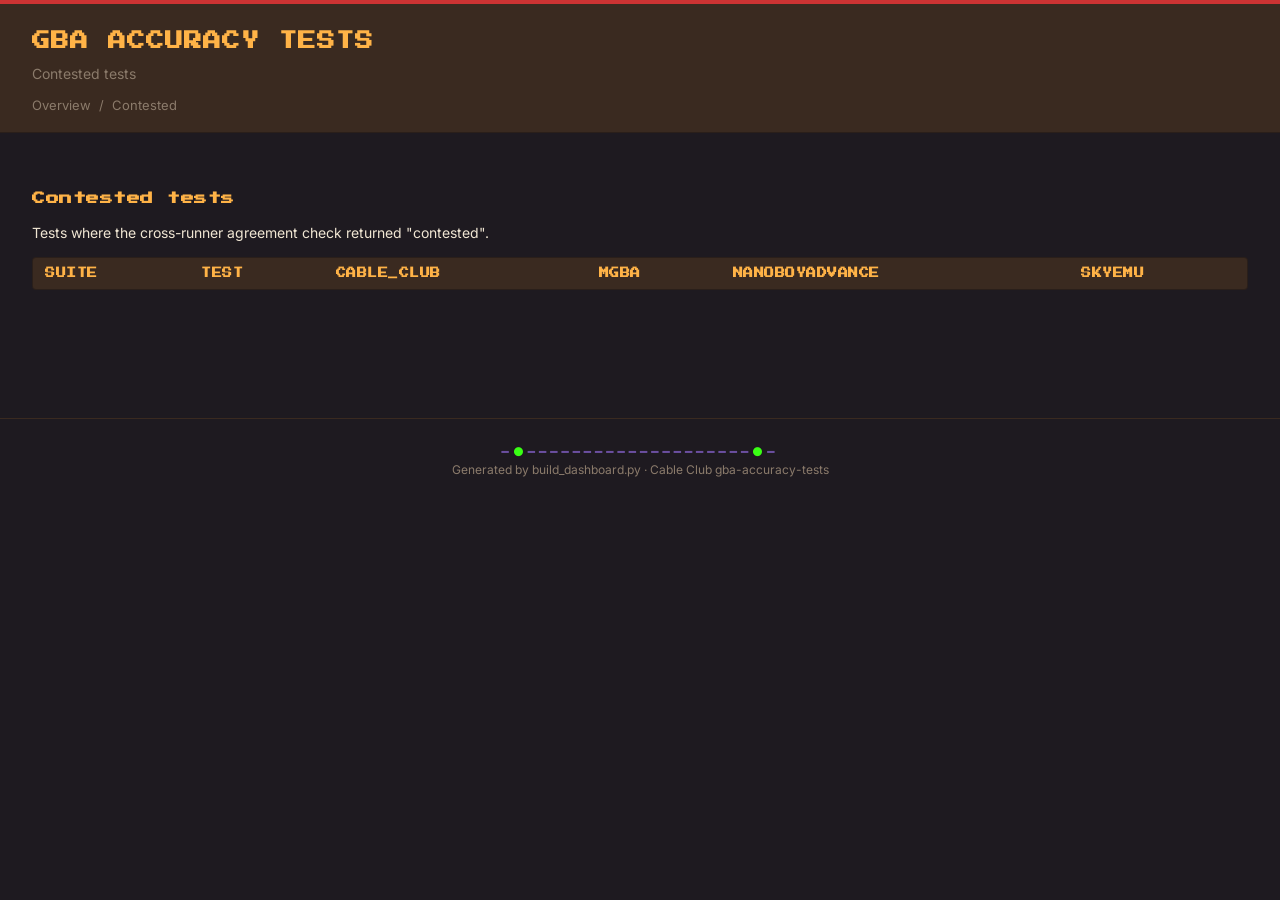
==== docs/dashboard/contested.html @ 75b2cba9 "phase 1: full multi-emulator matrix + dashboard + CI Closes out the test-suite Phase 1 plan from NEX" ====
<!DOCTYPE html>
<html lang="en">
<head>
<meta charset="utf-8">
<meta name="viewport" content="width=device-width, initial-scale=1">
<title>Contested tests — gba-accuracy-tests</title>
<link rel="stylesheet" href="style.css">
</head>
<body>
<header class="site">
  <h1>GBA ACCURACY TESTS</h1>
  <p class="subtitle">Contested tests</p>
  <nav class="crumbs"><a href="index.html">Overview</a> &nbsp;/&nbsp; Contested</nav>
</header>
<main>
<h2>Contested tests</h2>
<p class="muted">Tests where the cross-runner agreement check returned "contested".</p>
<table><thead><tr><th>Suite</th><th>Test</th>
<th>cable_club</th>
<th>mgba</th>
<th>nanoboyadvance</th>
<th>skyemu</th>
</tr></thead><tbody>
</tbody></table>
</main>
<footer>
  <span class="cable">━<span class="led">●</span>━━━━━━━━━━━━━━━━━━━━<span class="led">●</span>━</span><br>
  Generated by build_dashboard.py · Cable Club gba-accuracy-tests
</footer>
</body>
</html>
---- docs/dashboard/style.css ----
@import url('https://fonts.googleapis.com/css2?family=Press+Start+2P&family=Inter:wght@400;500;700&family=JetBrains+Mono:wght@400;500&display=swap');

:root {
  --bg:        #1e1a20;
  --surface:   #3a2a20;
  --surface-2: #2a1f1a;
  --red:       #cc3333;
  --amber:     #ffb347;
  --amber-2:   #ffd080;
  --green:     #39ff14;
  --gray:      #666;
  --warm-gray: #8b7b6b;
  --text:      #f0e6d3;
  --purple:    #6b4fa0;
}

* { box-sizing: border-box; }

body {
  margin: 0;
  background: var(--bg);
  color: var(--text);
  font-family: 'Inter', system-ui, sans-serif;
  font-size: 14px;
  line-height: 1.5;
}

a { color: var(--amber); text-decoration: none; }
a:hover { color: var(--amber-2); text-decoration: underline; }

header.site {
  background: var(--surface);
  border-top: 4px solid var(--red);
  border-bottom: 1px solid var(--surface-2);
  padding: 24px 32px 16px;
}
header.site h1 {
  font-family: 'Press Start 2P', monospace;
  font-size: 18px;
  margin: 0 0 8px;
  color: var(--amber);
  letter-spacing: 1px;
}
header.site .subtitle { color: var(--warm-gray); margin: 0; }
nav.crumbs {
  margin: 12px 0 0;
  font-size: 13px;
  color: var(--warm-gray);
}
nav.crumbs a { color: var(--warm-gray); }
nav.crumbs a:hover { color: var(--amber); }

main { padding: 24px 32px 64px; max-width: 1280px; margin: 0 auto; }

h2 {
  font-family: 'Press Start 2P', monospace;
  font-size: 13px;
  letter-spacing: 0.5px;
  color: var(--amber);
  margin: 32px 0 12px;
}
h3 { color: var(--text); font-size: 16px; margin: 24px 0 8px; }

table {
  width: 100%;
  border-collapse: collapse;
  background: var(--surface-2);
  border: 1px solid var(--surface);
  border-radius: 4px;
  overflow: hidden;
}
th, td {
  padding: 8px 12px;
  text-align: left;
  border-bottom: 1px solid var(--surface);
  font-size: 13px;
  vertical-align: top;
}
th {
  background: var(--surface);
  color: var(--amber);
  font-family: 'Press Start 2P', monospace;
  font-size: 10px;
  letter-spacing: 0.5px;
  text-transform: uppercase;
}
tr:last-child td { border-bottom: none; }
tr:hover td { background: rgba(255, 179, 71, 0.04); }

.hash {
  font-family: 'JetBrains Mono', monospace;
  font-size: 11px;
  color: var(--warm-gray);
}
.hash.match { color: var(--green); }
.hash.miss { color: var(--red); }

.badge {
  display: inline-block;
  padding: 2px 8px;
  border-radius: 3px;
  font-size: 11px;
  font-weight: 700;
  font-family: 'JetBrains Mono', monospace;
  text-transform: uppercase;
  letter-spacing: 0.5px;
}
.badge.gold        { background: var(--amber); color: #1e1a20; }
.badge.secondary   { background: var(--purple); color: var(--text); }
.badge.candidate   { background: var(--gray); color: var(--text); }
.badge.contested   { background: var(--red); color: #fff; }
.badge.unverified  { background: #555; color: var(--text); }
.badge.agreed      { background: var(--green); color: #1e1a20; }

.stat-grid {
  display: grid;
  grid-template-columns: repeat(auto-fit, minmax(180px, 1fr));
  gap: 16px;
  margin: 16px 0 24px;
}
.stat {
  background: var(--surface);
  border-left: 3px solid var(--amber);
  padding: 12px 16px;
  border-radius: 4px;
}
.stat .num {
  font-family: 'Press Start 2P', monospace;
  font-size: 22px;
  color: var(--amber);
  display: block;
  margin-bottom: 4px;
}
.stat .label {
  font-size: 11px;
  color: var(--warm-gray);
  text-transform: uppercase;
  letter-spacing: 0.5px;
}

.matrix th.runner { text-align: center; }
.matrix td.cell {
  text-align: center;
  font-family: 'JetBrains Mono', monospace;
  font-size: 12px;
}
.matrix .frac { color: var(--text); }
.matrix .pct  { color: var(--warm-gray); font-size: 10px; display: block; }
.matrix .all-pass .frac { color: var(--green); }
.matrix .none-pass .frac { color: var(--red); }

.test-row td.id { font-family: 'JetBrains Mono', monospace; font-size: 12px; }

.bios-tabs {
  display: flex;
  gap: 8px;
  margin: 16px 0;
}
.bios-tabs span {
  padding: 4px 12px;
  background: var(--surface);
  border-radius: 3px;
  font-size: 11px;
  font-family: 'JetBrains Mono', monospace;
  color: var(--warm-gray);
}

footer {
  margin-top: 64px;
  padding: 24px 32px;
  border-top: 1px solid var(--surface);
  font-size: 12px;
  color: var(--warm-gray);
  text-align: center;
}
footer .cable {
  display: inline-block;
  color: var(--purple);
  letter-spacing: 4px;
}
footer .led { color: var(--green); }
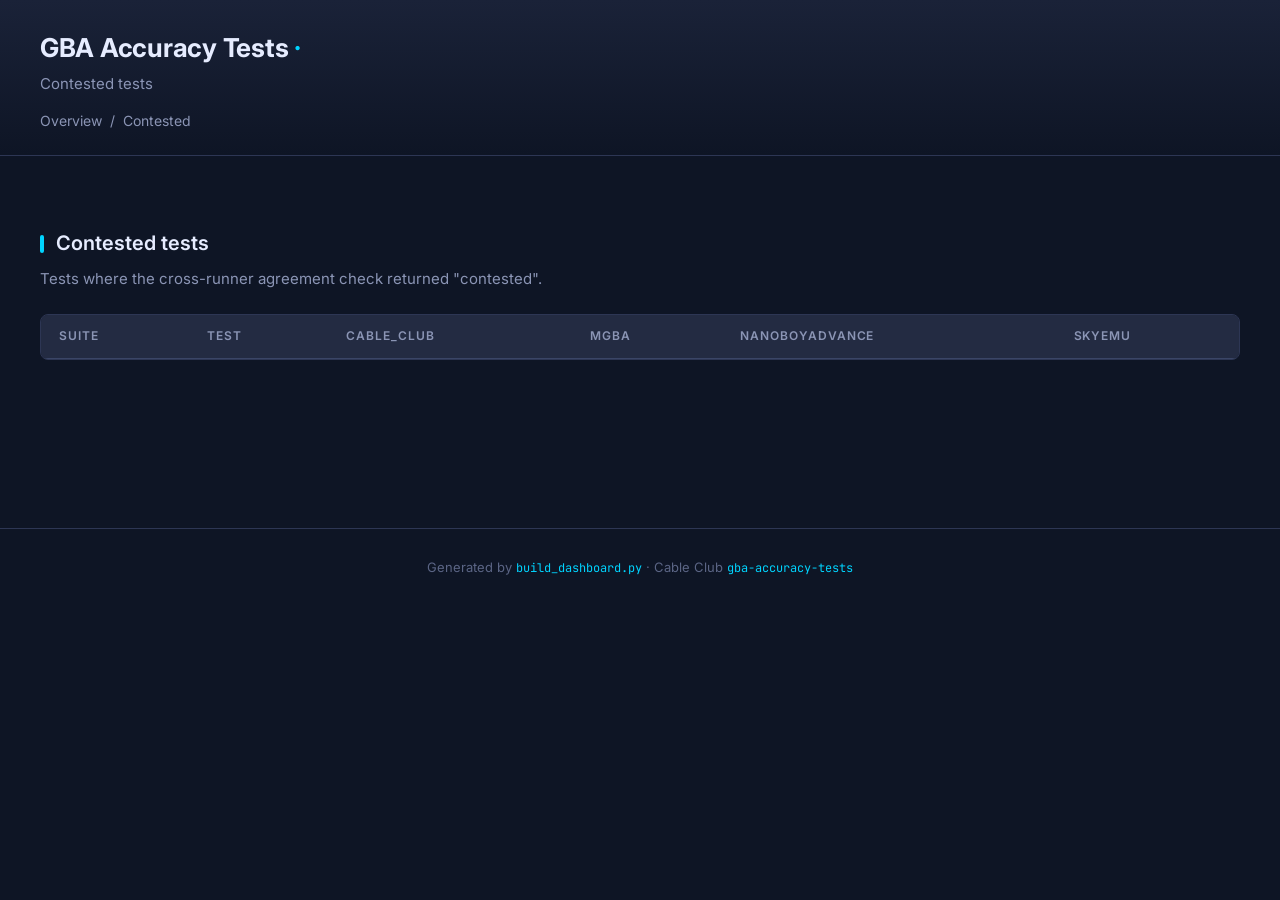
==== commit ebaa5b70: "verify: bootstrap human-confirmed ground truth for all 5 suites Replaces consensus-as-truth with per" ====
--- a/docs/dashboard/contested.html
+++ b/docs/dashboard/contested.html
@@ -8,24 +8,27 @@
 </head>
 <body>
 <header class="site">
-  <h1>GBA ACCURACY TESTS</h1>
-  <p class="subtitle">Contested tests</p>
+  <div class="row">
+    <div>
+      <h1>GBA Accuracy Tests <span class="accent">·</span></h1>
+      <p class="subtitle">Contested tests</p>
+    </div>
+  </div>
   <nav class="crumbs"><a href="index.html">Overview</a> &nbsp;/&nbsp; Contested</nav>
 </header>
 <main>
 <h2>Contested tests</h2>
 <p class="muted">Tests where the cross-runner agreement check returned "contested".</p>
-<table><thead><tr><th>Suite</th><th>Test</th>
-<th>cable_club</th>
-<th>mgba</th>
-<th>nanoboyadvance</th>
-<th>skyemu</th>
+<div class="table-wrap"><table><thead><tr><th>Suite</th><th>Test</th>
+<th class="runner r-cable_club"><span class="dot"></span>cable_club</th>
+<th class="runner r-mgba"><span class="dot"></span>mgba</th>
+<th class="runner r-nanoboyadvance"><span class="dot"></span>nanoboyadvance</th>
+<th class="runner r-skyemu"><span class="dot"></span>skyemu</th>
 </tr></thead><tbody>
-</tbody></table>
+</tbody></table></div>
 </main>
 <footer>
-  <span class="cable">━<span class="led">●</span>━━━━━━━━━━━━━━━━━━━━<span class="led">●</span>━</span><br>
-  Generated by build_dashboard.py · Cable Club gba-accuracy-tests
+  Generated by <code>build_dashboard.py</code> · Cable Club <code>gba-accuracy-tests</code>
 </footer>
 </body>
 </html>
--- a/docs/dashboard/style.css
+++ b/docs/dashboard/style.css
@@ -1,181 +1,302 @@
-@import url('https://fonts.googleapis.com/css2?family=Press+Start+2P&family=Inter:wght@400;500;700&family=JetBrains+Mono:wght@400;500&display=swap');
+@import url('https://fonts.googleapis.com/css2?family=Inter:wght@400;500;600;700&family=JetBrains+Mono:wght@400;500;600&display=swap');
 
 :root {
-  --bg:        #1e1a20;
-  --surface:   #3a2a20;
-  --surface-2: #2a1f1a;
-  --red:       #cc3333;
-  --amber:     #ffb347;
-  --amber-2:   #ffd080;
-  --green:     #39ff14;
-  --gray:      #666;
-  --warm-gray: #8b7b6b;
-  --text:      #f0e6d3;
-  --purple:    #6b4fa0;
+  --bg:         #0e1525;
+  --bg-2:       #0a101e;
+  --surface:    #1a2238;
+  --surface-2:  #232b42;
+  --surface-3:  #2d3654;
+  --border:     #2d3654;
+  --border-2:   #3a4566;
+  --text:       #e6ecff;
+  --text-mute:  #8b95b5;
+  --text-dim:   #5b6585;
+  --cyan:       #00d4ff;
+  --purple:     #9d6eff;
+  --green:      #4ade80;
+  --amber:      #fbbf24;
+  --coral:      #f87171;
+  --slate:      #64748b;
 }
 
 * { box-sizing: border-box; }
+html, body { margin: 0; padding: 0; }
 
 body {
+  background: var(--bg);
+  color: var(--text);
+  font-family: 'Inter', -apple-system, BlinkMacSystemFont, system-ui, sans-serif;
+  font-size: 16px;
+  line-height: 1.55;
+  -webkit-font-smoothing: antialiased;
+  text-rendering: optimizeLegibility;
+}
+
+a { color: var(--cyan); text-decoration: none; transition: color .15s; }
+a:hover { color: #5be8ff; text-decoration: underline; }
+code { font-family: 'JetBrains Mono', ui-monospace, Menlo, monospace; font-size: 0.92em; color: var(--cyan); }
+
+/* ----- header ----- */
+header.site {
+  background: linear-gradient(180deg, var(--surface) 0%, var(--bg) 100%);
+  border-bottom: 1px solid var(--border);
+  padding: 28px 40px 24px;
+}
+header.site .row {
+  max-width: 1440px;
+  margin: 0 auto;
+  display: flex;
+  align-items: baseline;
+  justify-content: space-between;
+  gap: 24px;
+  flex-wrap: wrap;
+}
+header.site h1 {
+  font-family: 'Inter', sans-serif;
+  font-size: 26px;
+  font-weight: 700;
+  letter-spacing: -0.01em;
   margin: 0;
-  background: var(--bg);
-  color: var(--text);
-  font-family: 'Inter', system-ui, sans-serif;
+  color: var(--text);
+}
+header.site h1 .accent { color: var(--cyan); }
+header.site .subtitle {
+  color: var(--text-mute);
+  margin: 4px 0 0;
+  font-size: 15px;
+}
+nav.crumbs {
+  margin: 14px 0 0;
   font-size: 14px;
-  line-height: 1.5;
-}
-
-a { color: var(--amber); text-decoration: none; }
-a:hover { color: var(--amber-2); text-decoration: underline; }
-
-header.site {
+  color: var(--text-mute);
+}
+nav.crumbs a { color: var(--text-mute); }
+nav.crumbs a:hover { color: var(--cyan); }
+
+main {
+  padding: 32px 40px 80px;
+  max-width: 1440px;
+  margin: 0 auto;
+}
+
+/* ----- section headings ----- */
+h2 {
+  font-family: 'Inter', sans-serif;
+  font-size: 20px;
+  font-weight: 600;
+  color: var(--text);
+  margin: 40px 0 8px;
+  display: flex;
+  align-items: center;
+  gap: 12px;
+}
+h2::before {
+  content: '';
+  display: inline-block;
+  width: 4px;
+  height: 18px;
+  background: var(--cyan);
+  border-radius: 2px;
+}
+h2 + p, h2 + .muted {
+  margin-top: 0;
+  margin-bottom: 24px;
+  color: var(--text-mute);
+  font-size: 15px;
+  max-width: 90ch;
+}
+h3 {
+  font-family: 'Inter', sans-serif;
+  font-size: 16px;
+  font-weight: 600;
+  color: var(--text-mute);
+  margin: 28px 0 12px;
+  text-transform: uppercase;
+  letter-spacing: 0.06em;
+}
+h3 code {
+  text-transform: none;
+  letter-spacing: 0;
   background: var(--surface);
-  border-top: 4px solid var(--red);
-  border-bottom: 1px solid var(--surface-2);
-  padding: 24px 32px 16px;
-}
-header.site h1 {
-  font-family: 'Press Start 2P', monospace;
-  font-size: 18px;
-  margin: 0 0 8px;
-  color: var(--amber);
-  letter-spacing: 1px;
-}
-header.site .subtitle { color: var(--warm-gray); margin: 0; }
-nav.crumbs {
-  margin: 12px 0 0;
+  padding: 2px 8px;
+  border-radius: 4px;
   font-size: 13px;
-  color: var(--warm-gray);
-}
-nav.crumbs a { color: var(--warm-gray); }
-nav.crumbs a:hover { color: var(--amber); }
-
-main { padding: 24px 32px 64px; max-width: 1280px; margin: 0 auto; }
-
-h2 {
-  font-family: 'Press Start 2P', monospace;
-  font-size: 13px;
-  letter-spacing: 0.5px;
-  color: var(--amber);
-  margin: 32px 0 12px;
-}
-h3 { color: var(--text); font-size: 16px; margin: 24px 0 8px; }
-
+}
+.muted { color: var(--text-mute); }
+
+/* ----- stat tiles ----- */
+.stat-grid {
+  display: grid;
+  grid-template-columns: repeat(auto-fit, minmax(160px, 1fr));
+  gap: 16px;
+  margin: 24px 0 8px;
+}
+.stat {
+  background: var(--surface);
+  border: 1px solid var(--border);
+  border-radius: 8px;
+  padding: 18px 20px 16px;
+  position: relative;
+  overflow: hidden;
+}
+.stat::before {
+  content: '';
+  position: absolute;
+  top: 0; left: 0; right: 0;
+  height: 3px;
+  background: var(--cyan);
+}
+.stat:nth-child(2)::before { background: var(--purple); }
+.stat:nth-child(3)::before { background: var(--green); }
+.stat:nth-child(4)::before { background: var(--amber); }
+.stat:nth-child(5)::before { background: var(--cyan); }
+.stat:nth-child(6)::before { background: var(--coral); }
+.stat:nth-child(7)::before { background: var(--slate); }
+.stat .num {
+  font-family: 'Inter', sans-serif;
+  font-size: 32px;
+  font-weight: 700;
+  color: var(--text);
+  display: block;
+  margin-bottom: 2px;
+  letter-spacing: -0.02em;
+  line-height: 1.1;
+}
+.stat .label {
+  font-size: 12px;
+  color: var(--text-mute);
+  text-transform: uppercase;
+  letter-spacing: 0.08em;
+  font-weight: 500;
+}
+.stat .label a { color: var(--text-mute); }
+.stat .label a:hover { color: var(--cyan); }
+
+/* ----- tables ----- */
+.table-wrap {
+  background: var(--surface);
+  border: 1px solid var(--border);
+  border-radius: 8px;
+  overflow: hidden;
+  margin-bottom: 8px;
+}
 table {
   width: 100%;
   border-collapse: collapse;
+}
+th, td {
+  padding: 14px 18px;
+  text-align: left;
+  font-size: 15px;
+  vertical-align: middle;
+}
+thead th {
   background: var(--surface-2);
-  border: 1px solid var(--surface);
-  border-radius: 4px;
-  overflow: hidden;
-}
-th, td {
-  padding: 8px 12px;
-  text-align: left;
-  border-bottom: 1px solid var(--surface);
+  color: var(--text-mute);
+  font-family: 'Inter', sans-serif;
+  font-size: 12px;
+  font-weight: 600;
+  text-transform: uppercase;
+  letter-spacing: 0.08em;
+  border-bottom: 1px solid var(--border-2);
+  padding-top: 12px;
+  padding-bottom: 12px;
+}
+tbody tr {
+  border-bottom: 1px solid var(--border);
+  transition: background .1s;
+}
+tbody tr:nth-child(even) { background: var(--surface-2); }
+tbody tr:last-child { border-bottom: none; }
+tbody tr:hover td { background: rgba(0, 212, 255, 0.06); }
+tbody td { color: var(--text); }
+tbody td.id, tbody td.muted-cell {
+  color: var(--text-mute);
+}
+
+/* ----- agreement matrix ----- */
+.matrix th.runner {
+  text-align: center;
+}
+.matrix th.runner .dot {
+  display: inline-block;
+  width: 8px;
+  height: 8px;
+  border-radius: 50%;
+  margin-right: 6px;
+  vertical-align: middle;
+  background: var(--text-mute);
+}
+.matrix th.runner.r-cable_club .dot     { background: var(--cyan); }
+.matrix th.runner.r-mgba .dot           { background: var(--purple); }
+.matrix th.runner.r-nanoboyadvance .dot { background: var(--green); }
+.matrix th.runner.r-skyemu .dot         { background: var(--amber); }
+.matrix td.cell {
+  text-align: center;
+  font-family: 'JetBrains Mono', ui-monospace, monospace;
+  font-size: 16px;
+  font-weight: 500;
+  color: var(--text);
+  font-variant-numeric: tabular-nums;
+}
+.matrix td.cell .frac { font-weight: 600; }
+.matrix td.cell .pct {
+  display: block;
+  margin-top: 3px;
+  font-size: 12px;
+  color: var(--text-dim);
+  font-weight: 400;
+}
+.matrix td.cell.all-pass { background: rgba(74, 222, 128, 0.08); }
+.matrix td.cell.all-pass .frac { color: var(--green); }
+.matrix td.cell.none-pass { background: rgba(248, 113, 113, 0.06); }
+.matrix td.cell.none-pass .frac { color: var(--coral); }
+.matrix td.cell.partial .frac { color: var(--amber); }
+
+/* ----- hash columns ----- */
+.hash {
+  font-family: 'JetBrains Mono', ui-monospace, monospace;
   font-size: 13px;
-  vertical-align: top;
-}
-th {
-  background: var(--surface);
-  color: var(--amber);
-  font-family: 'Press Start 2P', monospace;
-  font-size: 10px;
-  letter-spacing: 0.5px;
-  text-transform: uppercase;
-}
-tr:last-child td { border-bottom: none; }
-tr:hover td { background: rgba(255, 179, 71, 0.04); }
-
-.hash {
-  font-family: 'JetBrains Mono', monospace;
-  font-size: 11px;
-  color: var(--warm-gray);
+  color: var(--text-dim);
+  font-variant-numeric: tabular-nums;
 }
 .hash.match { color: var(--green); }
-.hash.miss { color: var(--red); }
-
+.hash.miss  { color: var(--coral); }
+
+/* ----- status badges ----- */
 .badge {
   display: inline-block;
-  padding: 2px 8px;
-  border-radius: 3px;
+  padding: 4px 10px;
+  border-radius: 999px;
   font-size: 11px;
-  font-weight: 700;
-  font-family: 'JetBrains Mono', monospace;
+  font-weight: 600;
+  font-family: 'Inter', sans-serif;
   text-transform: uppercase;
-  letter-spacing: 0.5px;
-}
-.badge.gold        { background: var(--amber); color: #1e1a20; }
-.badge.secondary   { background: var(--purple); color: var(--text); }
-.badge.candidate   { background: var(--gray); color: var(--text); }
-.badge.contested   { background: var(--red); color: #fff; }
-.badge.unverified  { background: #555; color: var(--text); }
-.badge.agreed      { background: var(--green); color: #1e1a20; }
-
-.stat-grid {
-  display: grid;
-  grid-template-columns: repeat(auto-fit, minmax(180px, 1fr));
-  gap: 16px;
-  margin: 16px 0 24px;
-}
-.stat {
-  background: var(--surface);
-  border-left: 3px solid var(--amber);
-  padding: 12px 16px;
-  border-radius: 4px;
-}
-.stat .num {
-  font-family: 'Press Start 2P', monospace;
-  font-size: 22px;
-  color: var(--amber);
-  display: block;
-  margin-bottom: 4px;
-}
-.stat .label {
-  font-size: 11px;
-  color: var(--warm-gray);
-  text-transform: uppercase;
-  letter-spacing: 0.5px;
-}
-
-.matrix th.runner { text-align: center; }
-.matrix td.cell {
+  letter-spacing: 0.06em;
+  border: 1px solid transparent;
+}
+.badge.gold        { background: rgba(74, 222, 128, 0.12); color: var(--green);  border-color: rgba(74, 222, 128, 0.3); }
+.badge.secondary   { background: rgba(157, 110, 255, 0.12); color: var(--purple); border-color: rgba(157, 110, 255, 0.3); }
+.badge.candidate   { background: rgba(100, 116, 139, 0.18); color: var(--text-mute); border-color: rgba(100, 116, 139, 0.4); }
+.badge.contested   { background: rgba(248, 113, 113, 0.14); color: var(--coral);  border-color: rgba(248, 113, 113, 0.35); }
+.badge.unverified  { background: rgba(251, 191, 36, 0.12); color: var(--amber);   border-color: rgba(251, 191, 36, 0.3); }
+
+/* ----- test-row table (per-suite detail page) ----- */
+.test-row td.id {
+  font-family: 'JetBrains Mono', ui-monospace, monospace;
+  font-size: 13px;
+  color: var(--text);
+  white-space: nowrap;
+}
+
+/* ----- footer ----- */
+footer {
+  margin-top: 80px;
+  padding: 28px 40px;
+  border-top: 1px solid var(--border);
+  font-size: 13px;
+  color: var(--text-dim);
   text-align: center;
-  font-family: 'JetBrains Mono', monospace;
-  font-size: 12px;
-}
-.matrix .frac { color: var(--text); }
-.matrix .pct  { color: var(--warm-gray); font-size: 10px; display: block; }
-.matrix .all-pass .frac { color: var(--green); }
-.matrix .none-pass .frac { color: var(--red); }
-
-.test-row td.id { font-family: 'JetBrains Mono', monospace; font-size: 12px; }
-
-.bios-tabs {
-  display: flex;
-  gap: 8px;
-  margin: 16px 0;
-}
-.bios-tabs span {
-  padding: 4px 12px;
-  background: var(--surface);
-  border-radius: 3px;
-  font-size: 11px;
-  font-family: 'JetBrains Mono', monospace;
-  color: var(--warm-gray);
-}
-
-footer {
-  margin-top: 64px;
-  padding: 24px 32px;
-  border-top: 1px solid var(--surface);
-  font-size: 12px;
-  color: var(--warm-gray);
-  text-align: center;
-}
-footer .cable {
-  display: inline-block;
-  color: var(--purple);
-  letter-spacing: 4px;
-}
-footer .led { color: var(--green); }
+}
+footer a { color: var(--text-mute); }
+footer a:hover { color: var(--cyan); }
